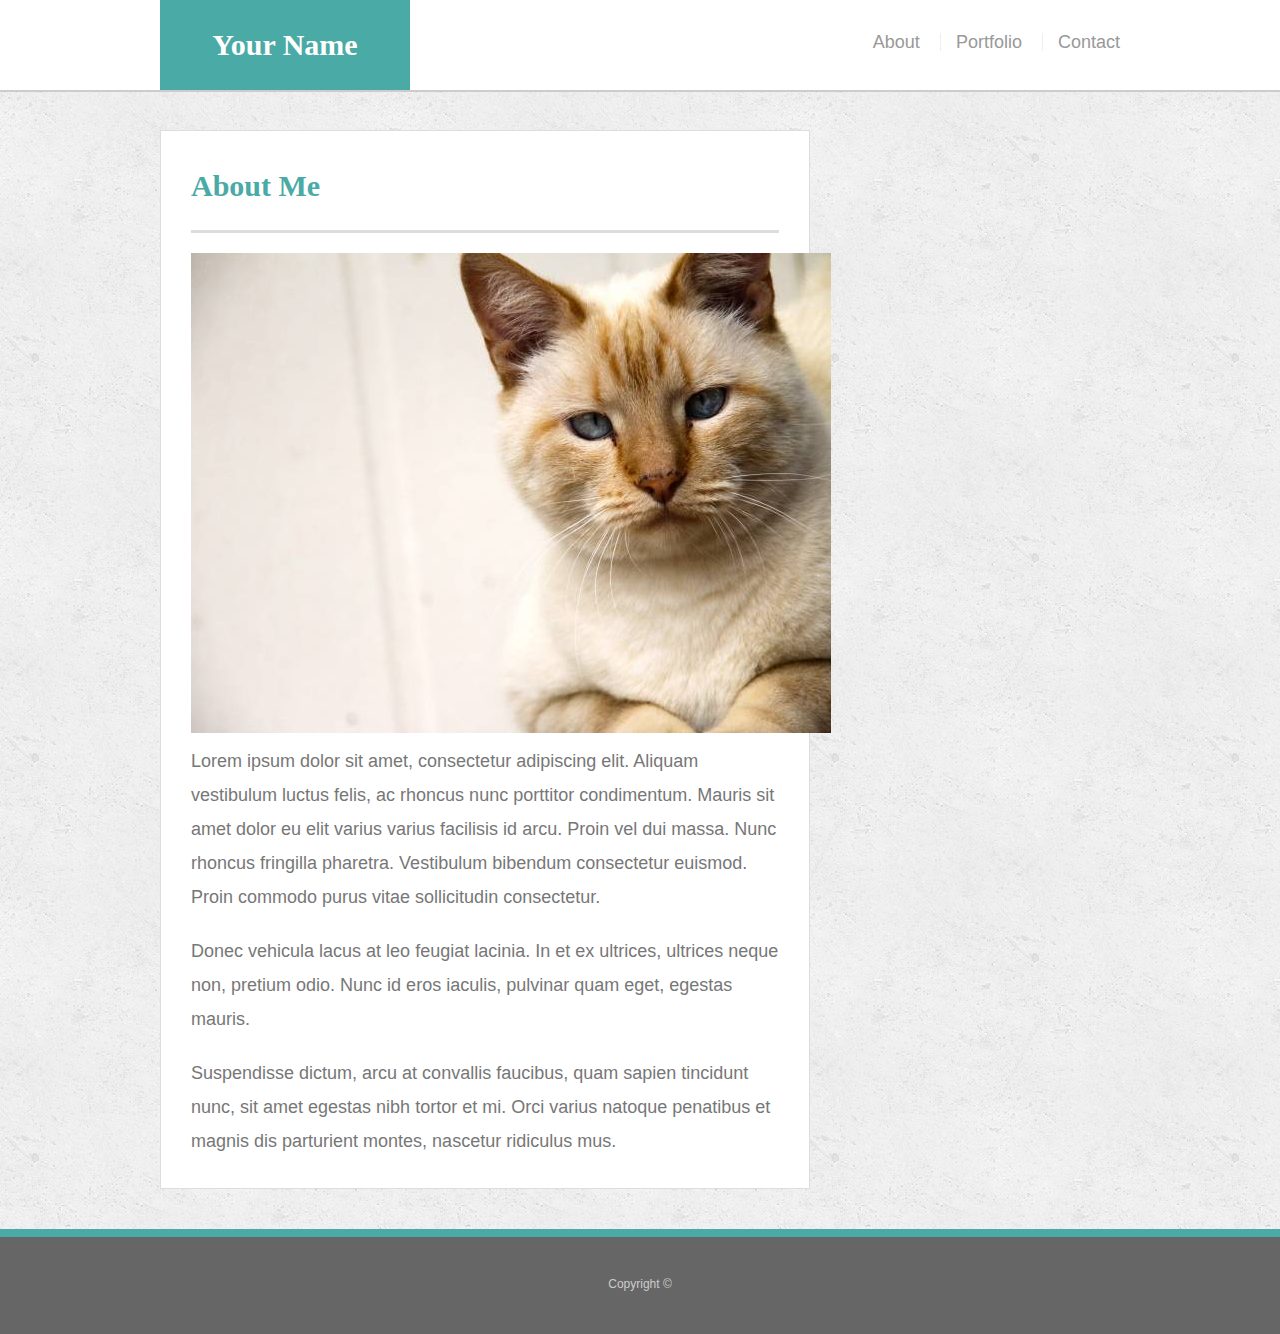
==== index.html @ 889c4f05 "Added index.html, contacts.html, and portfolio.html. Also added code in all 3." ====
<!doctype html>
<html lang="en-us">

<head>
  <meta charset="UTF-8">
  <title>About | Your Name</title>
  <link rel="stylesheet" type="text/css" href="assets/css/style.css">
</head>

<body>

  <header id="masthead">
    <div class="container">
      <a href="index.html" id="logo">Your Name</a>
      <nav>
        <a href="index.html">About</a>
        <a href="portfolio.html">Portfolio</a>
        <a href="contact.html">Contact</a>
      </nav>
    </div>
  </header>

  <div id="main-container" class="container">
    <section class="main-section">
      <h1>About Me</h1>

      <img src="assets/images/cat.jpg" class="auth-image" alt="Your Name">

      <p>Lorem ipsum dolor sit amet, consectetur adipiscing elit. Aliquam vestibulum luctus felis, ac rhoncus nunc porttitor condimentum. Mauris sit amet dolor eu elit varius varius facilisis id arcu. Proin vel dui massa. Nunc rhoncus fringilla pharetra. Vestibulum bibendum consectetur euismod. Proin commodo purus vitae sollicitudin consectetur.</p>

      <p>Donec vehicula lacus at leo feugiat lacinia. In et ex ultrices, ultrices neque non, pretium odio. Nunc id eros iaculis, pulvinar quam eget, egestas mauris.</p>

      <p>Suspendisse dictum, arcu at convallis faucibus, quam sapien tincidunt nunc, sit amet egestas nibh tortor et mi. Orci varius natoque penatibus et magnis dis parturient montes, nascetur ridiculus mus.</p>

    </section>

  </div>

  <footer>
    <div class="container">
      Copyright &copy; 
    </div>
  </footer>
</body>

</html>
---- assets/css/style.css ----
body {
    font-family: Arial, "Helvetica Neue", Helvetica, sans-serif;
    font-size: 18px;
    line-height: 34px;
    color: #777;
    background: url("../images/concrete_seamless.png");
  }
  
  * {
    box-sizing: border-box;
    margin: 0;
  }
  
  /* sticky footer styling */
  
  /* https://css-tricks.com/snippets/css/sticky-footer/ */
  
  html,
  body {
    height: 100%;
  }
  
  .wrapper {
    height: auto !important;
    height: 100%;
    min-height: 100%;
    margin: 0 auto -105px;
  }
  
  footer,
  .push {
    height: 105px;
  }
  
  /* end sticky footer styling */
  
  /* start hover styling */
  
  #logo:hover,
  input[type=submit]:hover {
    background: #5e7f7e;
  }
  
  nav a:hover {
    color: #5e7f7e;
  }
  
  .social:hover {
    cursor: pointer;
    opacity: 0.8;
  }
  
  /* end hover styling */
  
  /* general styling */
  
  .container {
    width: 100%;
    max-width: 960px;
    margin: 0 auto;
    clear: both;
  }
  
  h1,
  h2,
  h3,
  p {
    margin-bottom: 20px;
  }
  
  p:last-child {
    margin-bottom: 0;
  }
  
  h1,
  h2,
  h3 {
    font-family: Georgia, Times, "Times New Roman", serif;
    font-weight: 700;
    color: #4aaaa5;
  }
  
  h1 {
    padding-bottom: 20px;
    font-size: 30px;
    line-height: 49px;
    border-bottom: 3px solid #ddd;
  }
  
  h2,
  h3 {
    font-size: 22px;
  }
  
  /* header */
  
  #masthead {
    position: fixed;
    z-index: 99;
    width: 100%;
    margin: 0 0 30px;
    overflow: auto;
    color: #fff;
    background: #fff;
    border-bottom: 2px solid #ccc;
  }
  
  #logo {
    float: left;
    width: 250px;
    height: 90px;
    font-family: Georgia, Times, "Times New Roman", serif;
    font-size: 30px;
    font-weight: 700;
    line-height: 90px;
    color: #fff;
    text-align: center;
    text-decoration: none;
    background: #4aaaa5;
  }
  
  nav {
    float: right;
    margin-top: 25px;
  }
  
  nav a {
    display: inline-block;
    padding-left: 15px;
    margin-left: 15px;
    line-height: 18px;
    color: #999;
    text-decoration: none;
    border-left: 1px solid #efefef;
  }
  
  nav a:first-child {
    border-left: 0 none;
  }
  
  /* footer */
  
  footer {
    padding: 30px 0;
    clear: both;
    font-size: 12px;
    color: #fff;
    color: #ccc;
    text-align: center;
    background: #666;
    border-top: 8px solid #4aaaa5;
  }
  
  /* sidebar */
  
  .sidebar {
    float: right;
    width: 100%;
    max-width: 270px;
    padding: 30px;
    margin-bottom: 20px;
    background: #fff;
    border: 1px solid #ddd;
  }
  
  h3,
  .sidebar h2 {
    padding-bottom: 20px;
    margin-bottom: 15px;
    line-height: 22px;
    border-bottom: 2px solid #eee;
  }
  
  .social {
    width: 62px;
    height: 62px;
    margin-top: 8px;
    margin-right: 5px;
  }
  
  .social:last-child {
    margin-right: 0;
  }
  
  /* main */
  
  #main-container {
    padding-top: 130px;
  }
  
  .main-section {
    float: left;
    width: 100%;
    max-width: 650px;
    padding: 30px;
    margin: 0 0 40px;
    background: #fff;
    border: 1px solid #ddd;
  }
  
  /* contact page */
  
  #contact-form ul {
    margin-bottom: 20px;
  }
  
  #contact-form li {
    margin-bottom: 10px;
  }
  
  label,
  input[type=text],
  input[type=email],
  textarea {
    display: block;
    width: 100%;
  }
  
  input[type=text],
  input[type=email],
  textarea {
    height: 35px;
    padding: 0 10px;
    font-size: 14px;
    border: 1px solid #ddd;
  }
  
  textarea {
    height: 200px;
  }
  
  input[type=submit] {
    padding: 10px 30px;
    font-size: 18px;
    color: #fff;
    cursor: pointer;
    background: #4aaaa5;
    border: 0 none;
  }
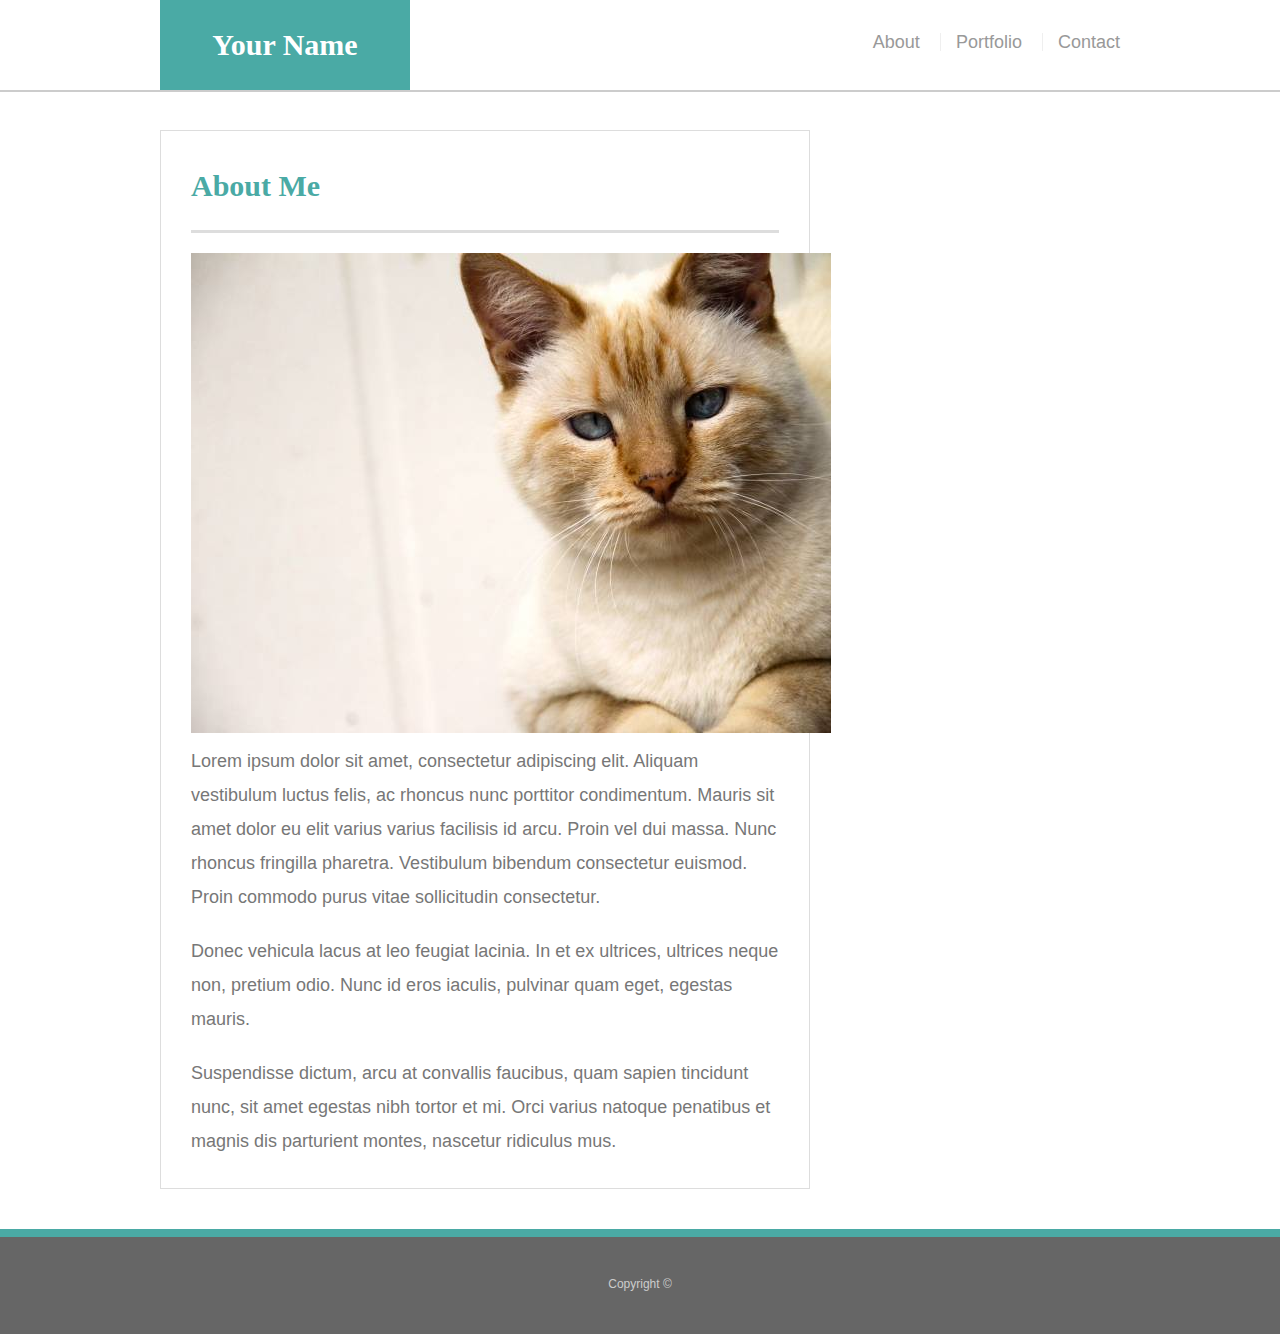
==== commit ccc9045f: "Media queries are working. YAY" ====
--- a/index.html
+++ b/index.html
@@ -3,6 +3,7 @@
 
 <head>
   <meta charset="UTF-8">
+  <meta content="width=device-width, initial-scale=1" name="viewport">
   <title>About | Your Name</title>
   <link rel="stylesheet" type="text/css" href="assets/css/style.css">
 </head>
--- a/assets/css/style.css
+++ b/assets/css/style.css
@@ -3,7 +3,7 @@
     font-size: 18px;
     line-height: 34px;
     color: #777;
-    background: url("../images/concrete_seamless.png");
+    /* background: url("../images/concrete_seamless.png"); */
   }
   
   * {
@@ -15,8 +15,8 @@
   
   /* https://css-tricks.com/snippets/css/sticky-footer/ */
   
-  html,
-  body {
+html,
+body {
     height: 100%;
   }
   
@@ -236,4 +236,20 @@
     cursor: pointer;
     background: #4aaaa5;
     border: 0 none;
-  }+  }
+
+  @media screen and (max-width: 1024px){ 
+    body{
+        background-color: blue;
+    }
+  }
+ @media screen and (max-width: 800px){ 
+    body{
+        background-color: purple;
+    }
+  }
+ @media screen and (max-width: 640px) { 
+    body{
+        background-color: red;
+    }
+  }
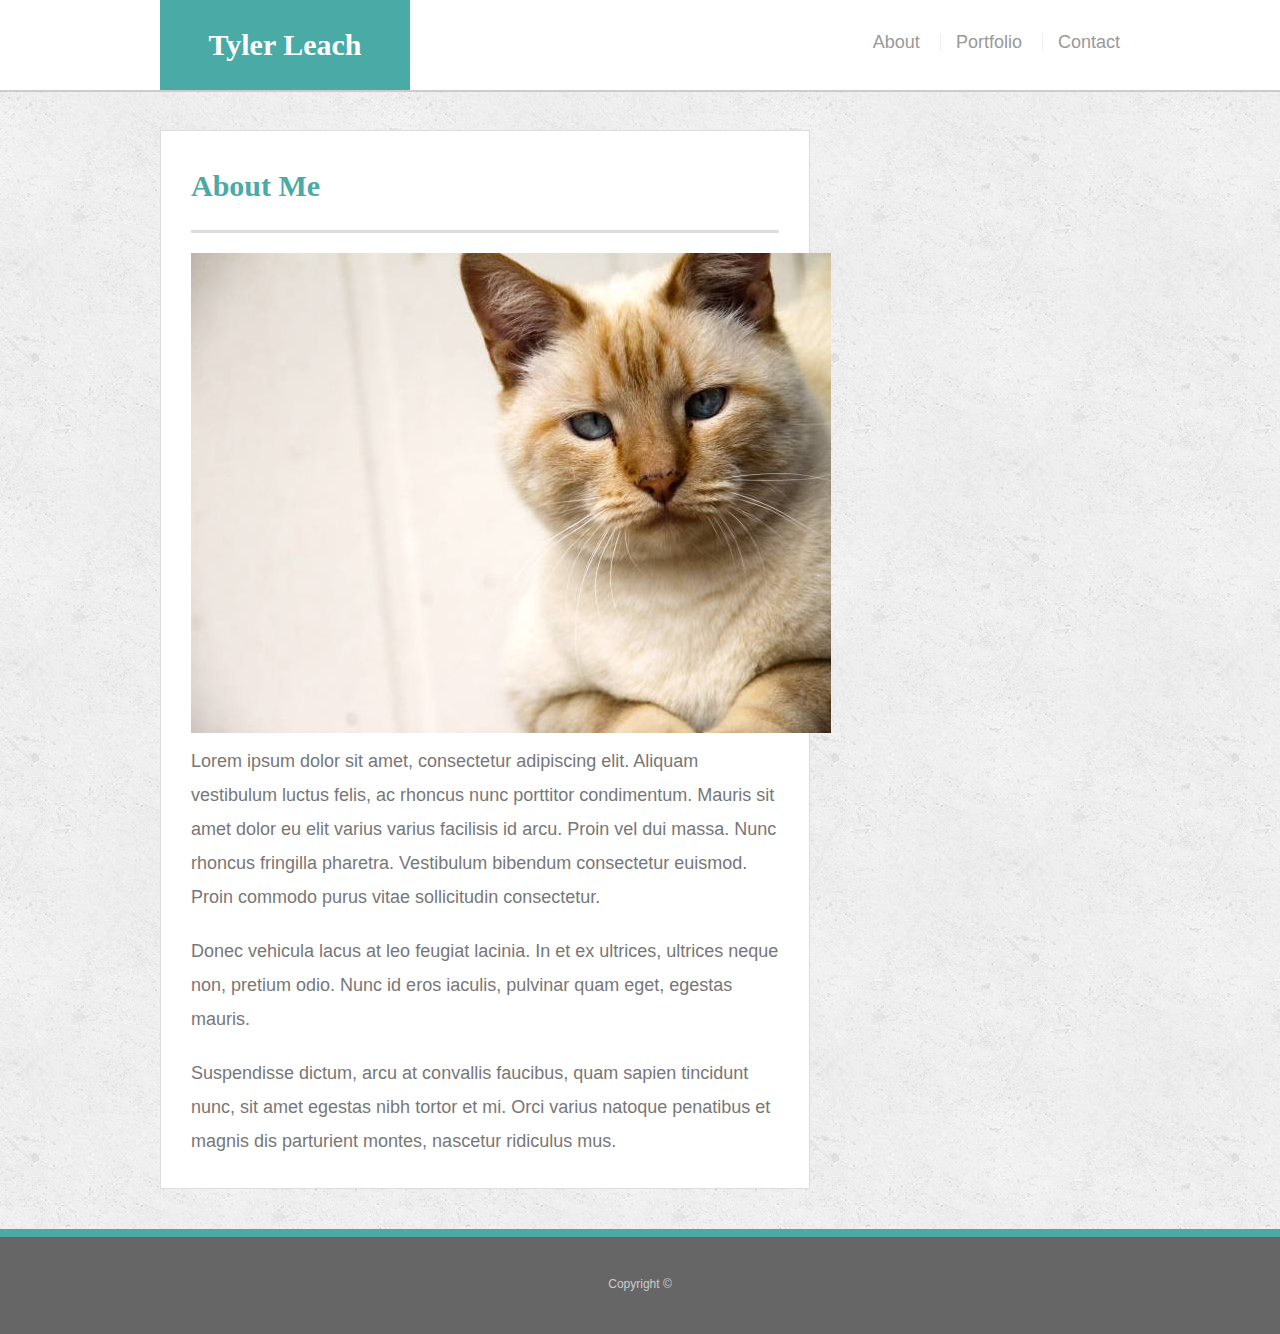
==== commit 8284dd07: "Pictures still not working properly. Larger screens content is not centered." ====
--- a/index.html
+++ b/index.html
@@ -4,7 +4,7 @@
 <head>
   <meta charset="UTF-8">
   <meta content="width=device-width, initial-scale=1" name="viewport">
-  <title>About | Your Name</title>
+  <title>About | Tyler Leach</title>
   <link rel="stylesheet" type="text/css" href="assets/css/style.css">
 </head>
 
@@ -12,7 +12,7 @@
 
   <header id="masthead">
     <div class="container">
-      <a href="index.html" id="logo">Your Name</a>
+      <a href="index.html" id="logo">Tyler Leach</a>
       <nav>
         <a href="index.html">About</a>
         <a href="portfolio.html">Portfolio</a>
--- a/assets/css/style.css
+++ b/assets/css/style.css
@@ -3,7 +3,7 @@
     font-size: 18px;
     line-height: 34px;
     color: #777;
-    /* background: url("../images/concrete_seamless.png"); */
+    background: url("../images/concrete_seamless.png");
   }
   
   * {
@@ -237,19 +237,46 @@
     background: #4aaaa5;
     border: 0 none;
   }
-
-  @media screen and (max-width: 1024px){ 
+/* Images are stil breaking, larger screens content is not centered. */
+  @media screen and (max-width: 980px){ 
     body{
-        background-color: blue;
-    }
-  }
- @media screen and (max-width: 800px){ 
+        
+    }
+  }
+ @media screen and (max-width: 768px){ 
     body{
-        background-color: purple;
+        font-size: 18px;
+        width: 765px;
+          }
+
+    .auth-image {
+      width: 100%;
+      max-width: 700px;
+    }
+
+    nav {
+      margin-right: 10px;
+    }
+
+    .main-section {
+      max-width: 768px;
     }
   }
  @media screen and (max-width: 640px) { 
     body{
-        background-color: red;
-    }
-  }
+        font-size: 10px;
+        width: 375px;
+    }
+
+    .auth-image {
+
+      width: 100%;
+      max-width: 300px;
+
+
+    }
+
+    .work {
+      width: 100%;
+    }
+  }
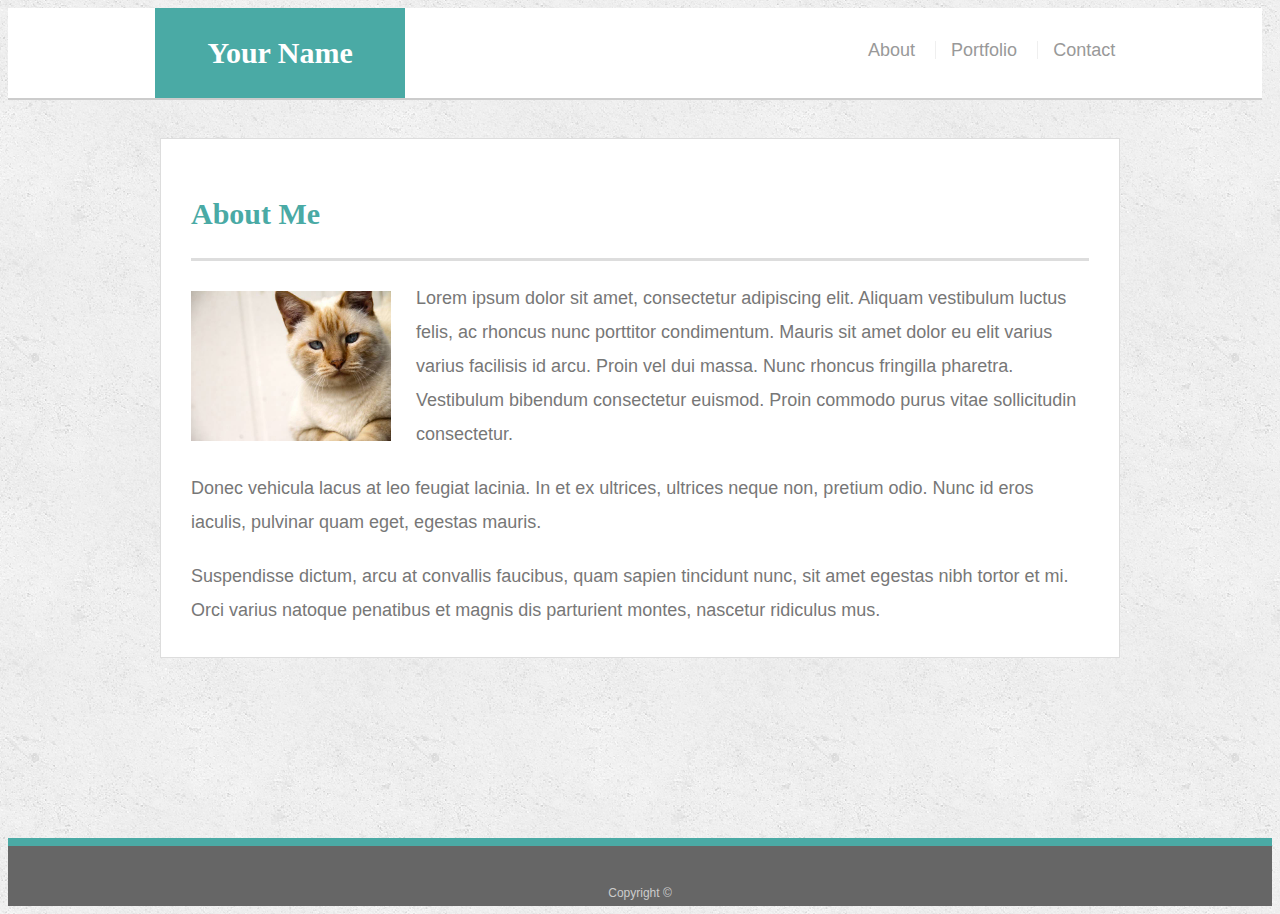
==== commit f3f275d2: "Website is now mobile responsive." ====
--- a/index.html
+++ b/index.html
@@ -4,7 +4,7 @@
 <head>
   <meta charset="UTF-8">
   <meta content="width=device-width, initial-scale=1" name="viewport">
-  <title>About | Tyler Leach</title>
+  <title>About | Your Name</title>
   <link rel="stylesheet" type="text/css" href="assets/css/style.css">
 </head>
 
@@ -12,7 +12,7 @@
 
   <header id="masthead">
     <div class="container">
-      <a href="index.html" id="logo">Tyler Leach</a>
+      <a href="index.html" id="logo">Your Name</a>
       <nav>
         <a href="index.html">About</a>
         <a href="portfolio.html">Portfolio</a>
--- a/assets/css/style.css
+++ b/assets/css/style.css
@@ -1,282 +1,270 @@
 body {
-    font-family: Arial, "Helvetica Neue", Helvetica, sans-serif;
-    font-size: 18px;
-    line-height: 34px;
-    color: #777;
-    background: url("../images/concrete_seamless.png");
-  }
-  
-  * {
-    box-sizing: border-box;
-    margin: 0;
-  }
-  
-  /* sticky footer styling */
-  
-  /* https://css-tricks.com/snippets/css/sticky-footer/ */
-  
-html,
-body {
-    height: 100%;
-  }
-  
-  .wrapper {
-    height: auto !important;
-    height: 100%;
-    min-height: 100%;
-    margin: 0 auto -105px;
-  }
-  
-  footer,
-  .push {
-    height: 105px;
-  }
-  
-  /* end sticky footer styling */
-  
-  /* start hover styling */
-  
-  #logo:hover,
-  input[type=submit]:hover {
-    background: #5e7f7e;
-  }
-  
-  nav a:hover {
-    color: #5e7f7e;
-  }
-  
-  .social:hover {
-    cursor: pointer;
-    opacity: 0.8;
-  }
-  
-  /* end hover styling */
-  
-  /* general styling */
-  
-  .container {
-    width: 100%;
-    max-width: 960px;
-    margin: 0 auto;
-    clear: both;
-  }
-  
-  h1,
-  h2,
-  h3,
-  p {
-    margin-bottom: 20px;
-  }
-  
-  p:last-child {
-    margin-bottom: 0;
-  }
-  
-  h1,
-  h2,
-  h3 {
-    font-family: Georgia, Times, "Times New Roman", serif;
-    font-weight: 700;
-    color: #4aaaa5;
-  }
-  
-  h1 {
-    padding-bottom: 20px;
-    font-size: 30px;
-    line-height: 49px;
-    border-bottom: 3px solid #ddd;
-  }
-  
-  h2,
-  h3 {
-    font-size: 22px;
-  }
-  
-  /* header */
-  
-  #masthead {
-    position: fixed;
-    z-index: 99;
-    width: 100%;
-    margin: 0 0 30px;
-    overflow: auto;
-    color: #fff;
-    background: #fff;
-    border-bottom: 2px solid #ccc;
-  }
-  
-  #logo {
-    float: left;
-    width: 250px;
-    height: 90px;
-    font-family: Georgia, Times, "Times New Roman", serif;
-    font-size: 30px;
-    font-weight: 700;
-    line-height: 90px;
-    color: #fff;
-    text-align: center;
-    text-decoration: none;
-    background: #4aaaa5;
-  }
-  
-  nav {
-    float: right;
-    margin-top: 25px;
-  }
-  
-  nav a {
-    display: inline-block;
-    padding-left: 15px;
-    margin-left: 15px;
-    line-height: 18px;
-    color: #999;
-    text-decoration: none;
-    border-left: 1px solid #efefef;
-  }
-  
-  nav a:first-child {
-    border-left: 0 none;
-  }
-  
-  /* footer */
-  
-  footer {
-    padding: 30px 0;
-    clear: both;
-    font-size: 12px;
-    color: #fff;
-    color: #ccc;
-    text-align: center;
-    background: #666;
-    border-top: 8px solid #4aaaa5;
-  }
-  
-  /* sidebar */
-  
-  .sidebar {
-    float: right;
-    width: 100%;
-    max-width: 270px;
-    padding: 30px;
-    margin-bottom: 20px;
-    background: #fff;
-    border: 1px solid #ddd;
-  }
-  
-  h3,
-  .sidebar h2 {
-    padding-bottom: 20px;
-    margin-bottom: 15px;
-    line-height: 22px;
-    border-bottom: 2px solid #eee;
-  }
-  
-  .social {
-    width: 62px;
-    height: 62px;
-    margin-top: 8px;
-    margin-right: 5px;
-  }
-  
-  .social:last-child {
-    margin-right: 0;
-  }
-  
-  /* main */
-  
-  #main-container {
-    padding-top: 130px;
-  }
-  
-  .main-section {
-    float: left;
-    width: 100%;
-    max-width: 650px;
-    padding: 30px;
-    margin: 0 0 40px;
-    background: #fff;
-    border: 1px solid #ddd;
-  }
-  
-  /* contact page */
-  
-  #contact-form ul {
-    margin-bottom: 20px;
-  }
-  
-  #contact-form li {
-    margin-bottom: 10px;
-  }
-  
-  label,
-  input[type=text],
-  input[type=email],
-  textarea {
-    display: block;
-    width: 100%;
-  }
-  
-  input[type=text],
-  input[type=email],
-  textarea {
-    height: 35px;
-    padding: 0 10px;
-    font-size: 14px;
-    border: 1px solid #ddd;
-  }
-  
-  textarea {
-    height: 200px;
-  }
-  
-  input[type=submit] {
-    padding: 10px 30px;
-    font-size: 18px;
-    color: #fff;
-    cursor: pointer;
-    background: #4aaaa5;
-    border: 0 none;
-  }
-/* Images are stil breaking, larger screens content is not centered. */
+  font-family: Arial, "Helvetica Neue", Helvetica, sans-serif;
+  font-size: 18px;
+  line-height: 34px;
+  color: #777777;
+  background: url("../images/concrete_seamless.png");
+}
+
+* {
+  box-sizing: border-box;
+}
+
+/* general */
+
+.container {
+  width: 100%;
+  max-width: 960px;
+  margin: 0 auto;
+  clear: both;
+}
+
+h1,
+h2,
+h3,
+p {
+  margin-bottom: 20px;
+}
+
+p:last-child {
+  margin-bottom: 0;
+}
+
+h1,
+h2,
+h3 {
+  font-family: Georgia, Times, "Times New Roman", serif;
+  font-weight: 700;
+  color: #4aaaa5;
+}
+
+h1 {
+  padding-bottom: 20px;
+  font-size: 30px;
+  line-height: 49px;
+  border-bottom: 3px solid #dddddd;
+}
+
+h2,
+h3 {
+  font-size: 22px;
+}
+
+/* header */
+
+#masthead {
+  position: fixed;
+  z-index: 99;
+  width: 98%;
+  margin: 0 0 30px;
+  overflow: auto;
+  color: #ffffff;
+  background: #ffffff;
+  border-bottom: 2px solid #cccccc;
+}
+
+#logo {
+  float: left;
+  width: 250px;
+  height: 90px;
+  font-family: Georgia, Times, "Times New Roman", serif;
+  font-size: 30px;
+  font-weight: 700;
+  line-height: 90px;
+  color: #ffffff;
+  text-align: center;
+  text-decoration: none;
+  background: #4aaaa5;
+}
+
+nav {
+  float: right;
+  margin-top: 25px;
+}
+
+nav a {
+  display: inline-block;
+  padding-left: 15px;
+  margin-left: 15px;
+  line-height: 18px;
+  color: #999;
+  text-decoration: none;
+  border-left: 1px solid #efefef;
+}
+
+nav a:first-child {
+  border-left: 0 none;
+}
+
+/* footer */
+
+footer {
+  padding: 30px 0;
+  clear: both;
+  font-size: 12px;
+  color: #ffffff;
+  color: #cccccc;
+  text-align: center;
+  background: #666666;
+  border-top: 8px solid #4aaaa5;
+  height: 50px;
+}
+
+h3, h2 {
+  padding-bottom: 20px;
+  margin-bottom: 15px;
+  line-height: 22px;
+  border-bottom: 2px solid #eeeeee;
+}
+
+/* main */
+
+#main-container {
+  padding-top: 130px;
+  min-height: calc(100vh - 70px);
+}
+
+.main-section {
+  float: left;
+  width: 100%;
+  max-width: 960px;
+  padding: 30px;
+  margin: 0 0 40px;
+  background: #ffffff;
+  border: 1px solid #dddddd;
+}
+
+/* portfolio page */
+
+.work {
+  position: relative;
+  float: left;
+  width: 274px;
+  margin: 20px 0 25px;
+  overflow: auto;
+}
+
+.work:nth-child(even) {
+  margin-right: 40px;
+}
+
+.work img {
+  width: 100%;
+  border: 0 none;
+  opacity: 0.8;
+}
+
+.work h3 {
+  position: absolute;
+  bottom: 20px;
+  width: 100%;
+  padding: 15px;
+  margin-bottom: 0;
+  font-weight: 300;
+  line-height: 30px;
+  color: #ffffff;
+  text-align: center;
+  background: #4aaaa5;
+  border-bottom: 0;
+}
+
+.auth-image {
+  float: left;
+  width: 200px;
+  height: auto;
+  margin-top: 10px;
+  margin-right: 25px;
+}
+
+/* contact page */
+
+#contact-form ul {
+  margin-bottom: 20px;
+}
+
+#contact-form li {
+  margin-bottom: 10px;
+}
+
+label,
+input[type=text],
+input[type=email],
+textarea {
+  display: block;
+  width: 100%;
+}
+
+input[type=text],
+input[type=email],
+textarea {
+  height: 35px;
+  padding: 0 10px;
+  font-size: 14px;
+  border: 1px solid #dddddd;
+}
+
+textarea {
+  height: 200px;
+}
+
+input[type=submit] {
+  padding: 10px 30px;
+  font-size: 18px;
+  color: #ffffff;
+  cursor: pointer;
+  background: #4aaaa5;
+  border: 0 none;
+}
+
   @media screen and (max-width: 980px){ 
-    body{
-        
-    }
-  }
- @media screen and (max-width: 768px){ 
-    body{
-        font-size: 18px;
-        width: 765px;
-          }
-
-    .auth-image {
-      width: 100%;
-      max-width: 700px;
-    }
-
+
+    #masthead {
+      width: 98%;
+    }
     nav {
       margin-right: 10px;
-    }
-
-    .main-section {
-      max-width: 768px;
-    }
-  }
- @media screen and (max-width: 640px) { 
-    body{
-        font-size: 10px;
-        width: 375px;
+      
     }
 
     .auth-image {
+    width: 100%;
+  }
+
+    .work {
+    width: 100%;
+    }
+  }
+ @media screen and (max-width: 768px){ 
+
+
+    #masthead {
+    
+      position: static;
+    }
+
+    .auth-image {
+      width: 100%;
+    } 
+
+     nav {
+      margin-right: 10px;
+      
+    }
+
+     .main-section, .work{
+      width: 100%;
+    } 
+  }
+  @media screen and (max-width: 640px) { 
+
+     .auth-image {
 
       width: 100%;
       max-width: 300px;
 
-
-    }
-
-    .work {
-      width: 100%;
-    }
-  }
+    }
+
+     .work {
+      width: 100%;
+    }
+  }
